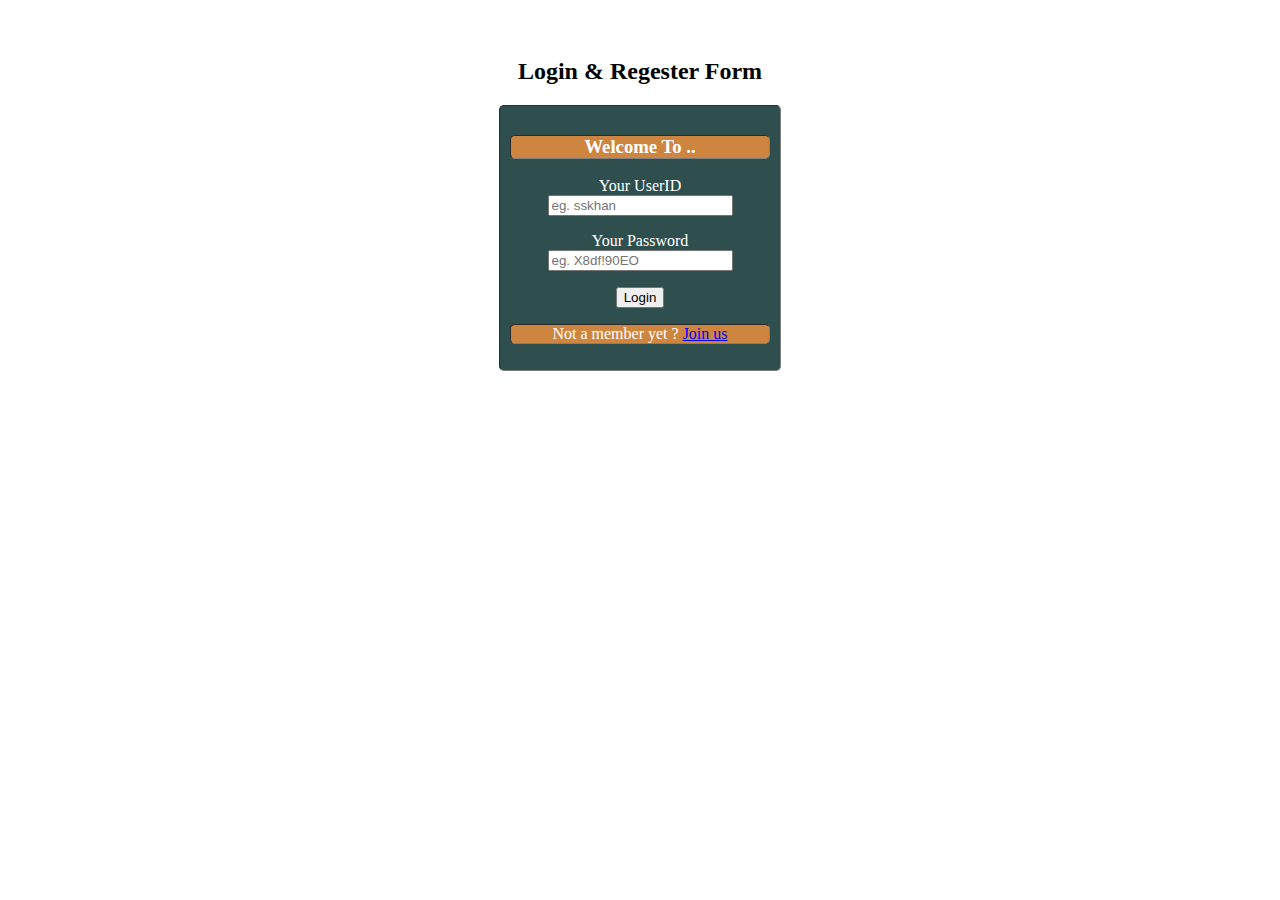
==== index.html @ 276b8335 "Adding html, js and css files for the developement." ====
<!DOCTYPE html>
<html lang="en">
   <head>
      <meta charset="utf-8">
      <title>Log In  || Regester</title>
      <link rel="stylesheet" type="text/css" href="css/indexPage.css">
      <script src="jss/sample-registration-form-validation.js"></script>
   </head>
   <body>
      <center>
         <form name="LoginForm"  action="multiselect.html" method="post" target="_self">
            <h2>Login & Regester Form</h2>
            <div id="logInPanel">
               <h3>Welcome To ..</h3>
               <p> 
                  <label class="uname">Your UserID</label>
                  <input id="username" name="username" required="required" type="text" placeholder="eg. sskhan"/>
               </p>
               <p> 
                  <label class="youpasswd">Your Password</label>
                  <input id="password" name="password" required="required" type="password" placeholder="eg. X8df!90EO" /> 
               </p>
               <p> 
                  <input type="submit" value="Login" name="submit" onclick="return ValidateLogin(LoginForm);">
               </p>
               <p class="reg_link">
                  Not a member yet ?
                  <a href="register.html">Join us</a>
               </p>
            </div>
         </form>
      </center>
   </body>
</html>
---- css/indexPage.css ----
body {
    padding: 30px;
}
#header {
    float: center;
    color: white;
    padding: 1px;
}
#logInPanel {
    padding: 10px;
    width: 260px;
    background-color: hsl();
    border: 1px solid gray;
    border-radius: 5px;
    border-style: inset;
    background-color: darkslategrey;
}
.to_register {
    color: red;
}
.uname,
.youpasswd,
.reg_link {
    color: white;
}
h3,
.reg_link {
    background-color: peru;
    color: white;
    border: 1px solid gray;
    border-radius: 5px;
    border-style: inset;
}
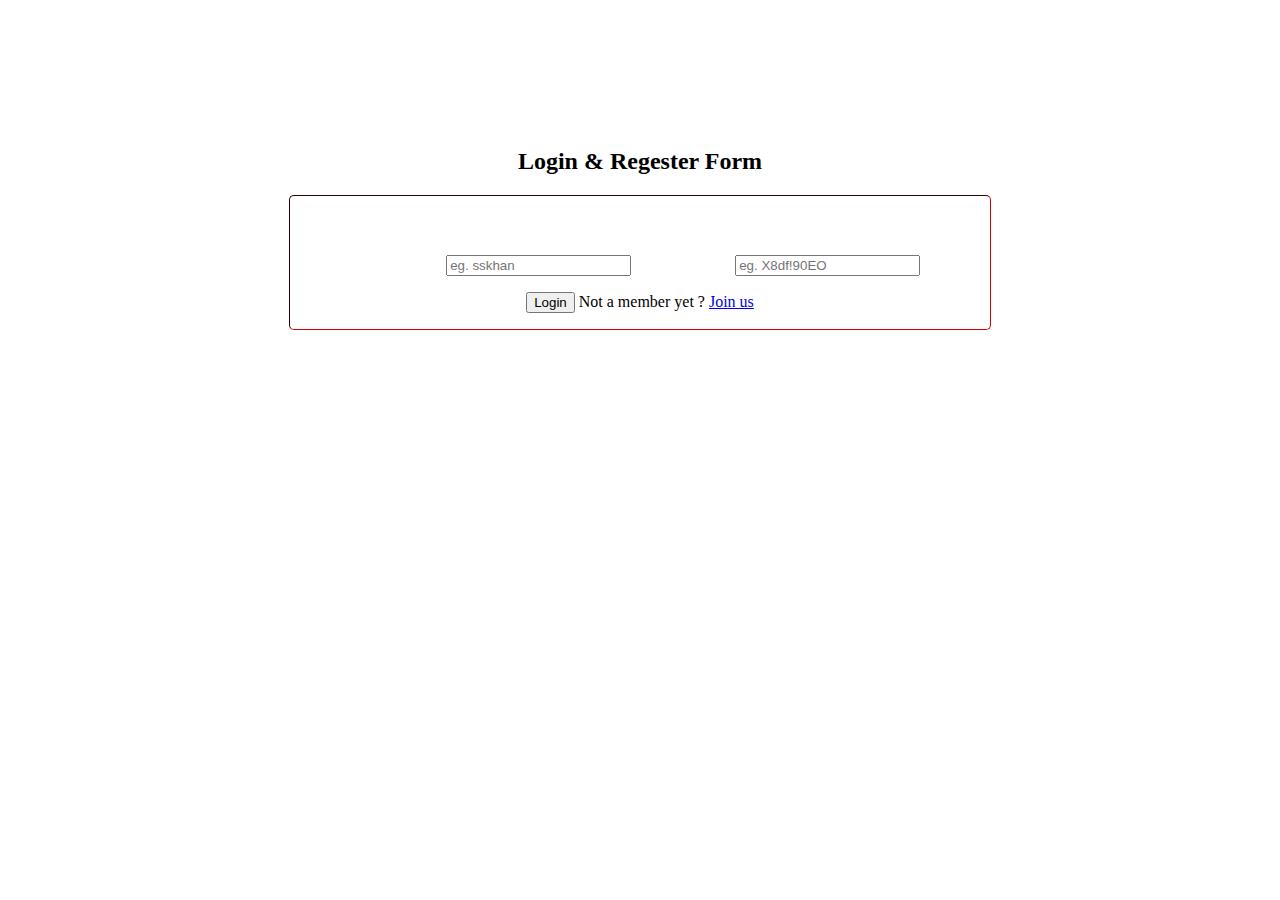
==== commit a6a518c7: "Modified the background" ====
--- a/index.html
+++ b/index.html
@@ -15,17 +15,12 @@
                <p> 
                   <label class="uname">Your UserID</label>
                   <input id="username" name="username" required="required" type="text" placeholder="eg. sskhan"/>
-               </p>
-               <p> 
                   <label class="youpasswd">Your Password</label>
                   <input id="password" name="password" required="required" type="password" placeholder="eg. X8df!90EO" /> 
                </p>
                <p> 
                   <input type="submit" value="Login" name="submit" onclick="return ValidateLogin(LoginForm);">
-               </p>
-               <p class="reg_link">
-                  Not a member yet ?
-                  <a href="register.html">Join us</a>
+                  <span> Not a member yet ? <a href="register.html">Join us</a> </span>
                </p>
             </div>
          </form>
--- a/css/indexPage.css
+++ b/css/indexPage.css
@@ -1,5 +1,6 @@
 body {
-    padding: 30px;
+    padding: 120px;
+    background-image: url("/vanand/MyPIPassessments/image/wood.jpg");
 }
 #header {
     float: center;
@@ -7,27 +8,26 @@
     padding: 1px;
 }
 #logInPanel {
-    padding: 10px;
-    width: 260px;
-    background-color: hsl();
-    border: 1px solid gray;
+    /*padding: 10px;*/
+    width: 700px;
+    /*background-color: hsl();*/
+    border: 1px solid maroon;
     border-radius: 5px;
     border-style: inset;
-    background-color: darkslategrey;
+    /*background-color: darkslategrey;*/
 }
-.to_register {
-    color: red;
-}
+
 .uname,
 .youpasswd,
-.reg_link {
+.reg_link,
+.regName{
     color: white;
 }
 h3,
 .reg_link {
-    background-color: peru;
+    /*background-color: peru;*/
     color: white;
-    border: 1px solid gray;
-    border-radius: 5px;
-    border-style: inset;
+    /*border: 1px solid gray;*/
+    /*border-radius: 5px;*/
+    /*border-style: inset;*/
 }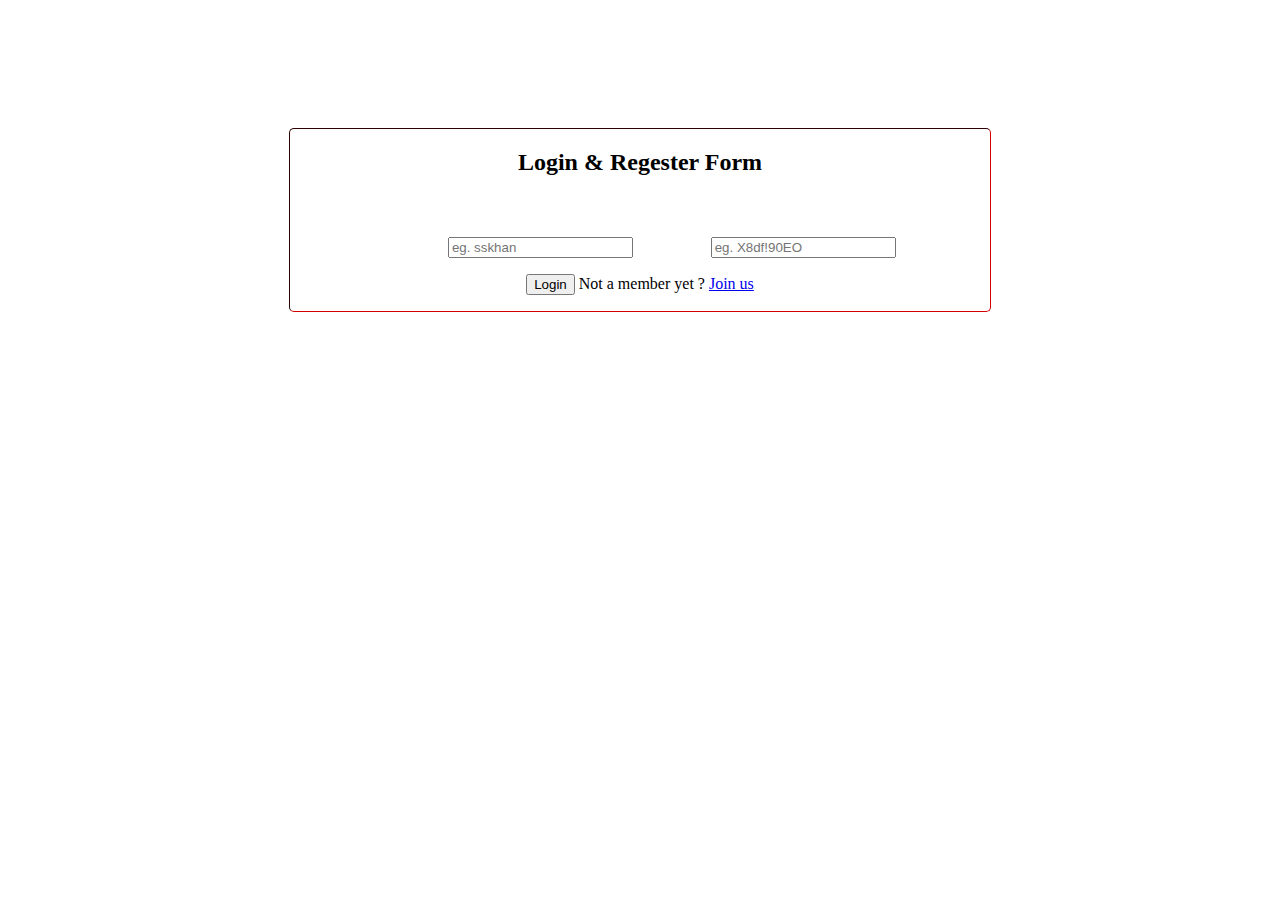
==== commit acdc94df: "modified" ====
--- a/index.html
+++ b/index.html
@@ -6,24 +6,218 @@
       <link rel="stylesheet" type="text/css" href="css/indexPage.css">
       <script src="jss/sample-registration-form-validation.js"></script>
    </head>
-   <body>
+   <body onload="setCountries();">
       <center>
-         <form name="LoginForm"  action="multiselect.html" method="post" target="_self">
+        
+        <div id="logInPanel" style="display:block">
+         <form name="LoginForm" method="post" target="_self">
             <h2>Login & Regester Form</h2>
-            <div id="logInPanel">
-               <h3>Welcome To ..</h3>
+             <h3>Welcome To ..</h3>
                <p> 
-                  <label class="uname">Your UserID</label>
-                  <input id="username" name="username" required="required" type="text" placeholder="eg. sskhan"/>
-                  <label class="youpasswd">Your Password</label>
-                  <input id="password" name="password" required="required" type="password" placeholder="eg. X8df!90EO" /> 
+                  <input type="hidden" name="usr" id="usr" value="">
+                  <input type="hidden" name="psw" id="psw" value="">
+
+                  <label class="uname">User ID :</label>
+                  <input id="username" name="username" required="required" value='' type="text" placeholder="eg. sskhan"/>
+                  <label class="youpasswd">Password :</label>
+                  <input id="password" name="password" required="required" value='' type="password" placeholder="eg. X8df!90EO" /> 
                </p>
                <p> 
-                  <input type="submit" value="Login" name="submit" onclick="return ValidateLogin(LoginForm);">
-                  <span> Not a member yet ? <a href="register.html">Join us</a> </span>
+                  <input type="button" value="Login" name="login" onclick="return ValidateLogin(LoginForm);">
+                  <span> Not a member yet ? <a href="javascript:void(0);" onclick="showRegForm()">Join us</a> </span>
                </p>
-            </div>
-         </form>
+          </form>
+        </div>
+
+        <div id="uname" style="display:none">
+              <form name="RegistrationForm" method="post" target="_self">
+                <input type="hidden" name="user_det" id="user_det" value="">
+                <div>
+                  <h2>Regester Form</h2>
+                  <table>
+                      <tr>
+                          <td><label class="label-mandatory">First Name : </label></td>
+                          <td><input type="text" name="firstname" size="30" value="" required></td>
+                      </tr>
+                      <tr>
+                          <td><label>Last Name : </label></td>
+                          <td><input type="text" name="lastname" size="30"></td>
+                      </tr>
+                      <tr>
+                          <td><label class="label-mandatory">DOB : </label></td>
+                          <td><input type="text" name="dob" size="30" required></td>
+                      </tr>
+                      <tr>
+                          <td><label class="label-mandatory" name="Gender" id="gender">Gender :</label></td>
+                          <td><input type="radio" name="Gender" value="Male"><span>Male</span>
+                              <input type="radio" name="Gender" value="Female"><span>Female</span>
+                          </td>
+                      </tr>
+                      <tr>
+                          <td><label class="label-mandatory">User id :</label></li>
+                          </td>
+                          <td><input type="text" name="userid" size="30" min="8" max="24" required title="User ID must be Alpha Numerics."></td>
+                      </tr>
+                      <tr>
+                          <td><label class="label-mandatory">Password :</label></td>
+                          <td><input type="password" name="passid" size="30" min="8" max="24" required></td>
+                      </tr>
+                      <tr>
+                          <td><label class="label-mandatory">Confirm psw :</label></td>
+                          <td><input type="password" name="confpassid" size="30" required></td>
+                      </tr>
+                      <tr>
+                          <td><label class="label-mandatory">Country :</label></td>
+                          <td>
+                              <select name="country" id="countySel" size="1">
+                             <option value="">Select Country</option>
+                          </select>
+                          </td>
+                          <tr>
+                              <td><label class="label-mandatory">State :</label></td>
+                              <td>
+                                  <select name="state" id="stateSel" size="1">
+                             <option value="">Please select state</option>
+                          </select>
+                              </td>
+                          </tr>
+                  </table>
+              </div>
+              <div id="regSub">
+                 <br><input type="button" name="register" value="Submit" onclick="formValidation(RegistrationForm)">
+              </div>
+            </form>
+          </div>
+
+          <div id="multiSelect" style="display:none">
+            <form name='multiSel' id="multiSel" method="post" target="_self">
+
+            <h4>Welcome To ...</h4>
+            <div name="hob" id="selHob">
+                <h5>What are your hobbies..?</h5>
+                <table>
+                    <tr>
+                        <td><input type="checkbox" name="hobbies" value="Games">Games</br>
+                        </td>
+                        <td><input type="checkbox" name="hobbies" value="Swimming">Swimming</br>
+                        </td>
+                        <td><input type="checkbox" name="hobbies" value="Walking">Walking</br>
+                        </td>
+                        <td><input type="checkbox" name="hobbies" value="Singing">Singing</br>
+                        </td>
+                    </tr>
+                    <tr>
+                        <td><input type="checkbox" name="hobbies" value="Painting">Painting</br>
+                        </td>
+                        <td><input type="checkbox" name="hobbies" value="Dancing">Dancing</br>
+                        </td>
+                        <td><input type="checkbox" name="hobbies" value="Reading">Reading</br>
+                        </td>
+                        <td><input type="checkbox" name="hobbies" value="Teaching">Teaching</br>
+                        </td>
+                    </tr>
+                    <tr>
+                        <td><input type="checkbox" name="hobbies" value="Sleeping">Sleeping</br>
+                        </td>
+                    </tr>
+                </table>
+                </br>
+            </div>
+
+            <div name="spot"  id="selHob">
+                <h5>What are your favourite spot..?</h5>
+                <table>
+                    <tr>
+                        <td><input type="checkbox" name="favspot" value="Hill Stations">Hill Stations</br>
+                        </td>
+                        <td><input type="checkbox" name="favspot" value="Seashore">Seashore</br>
+                        </td>
+                        <td><input type="checkbox" name="favspot" value="Forest">Forest</br>
+                        </td>
+                        <td><input type="checkbox" name="favspot" value="Deserts">Deserts</br>
+                        </td>
+                    </tr>
+                </table>
+            </div>
+
+            <div name="toung" id="selHob">
+                <h5>Which is your Mother tongue ..?</h5>
+                <input type="radio" name="language" value="Kannada"><span>Kannada</span>
+                <input type="radio" name="language" value="Hindi"><span>Hindi</span>
+                <input type="radio" name="language" value="Marathi"><span>Marathi</span>
+                <input type="radio" name="language" value="Telagu"><span>Telagu</span>
+            </div>
+            <div name="uAbout" id="selHob">
+                <h5>Write something about yourself..</h5>
+                <textarea rows="3" name="aboutUser" cols="50"></textarea></br>
+                </br>
+            </div>
+            <div id="selHob">
+                <input type="button" name="multi" value="Submit" onclick="return multiSelectValidation(multiSel);">
+            </div>
+        </form>
+      </div>
+
+      <div name="mbrDet" id="mbrDet" style="display:none">
+        <form name="mbrForm">
+        <div id="usrDetails">
+          <table width=100%>
+            <tr>
+                <td><label> Firt Name : </label></td>
+                <td><input id="fname" name="fname"  readonly "></td>
+                <td><label>Last Name : </label></td>
+                <td><input id="lname" name="lname"  readonly "></td>
+            </tr>
+           <tr>
+                <td><label>Date of Birth :&nbsp;&nbsp;</label></td>
+                <td><input id="dob" name="dob" type="date" readonly "></td>
+                <td><label>Gender :</label></td>
+                <td><input id="gender" name="gender" readonly "></td>
+            <tr>
+            </tr>
+                <td><label> User ID :</label></td>
+                <td><input id="userid" name="userid"  readonly "></td>
+                <td><label>    Country :</label></td>
+                <td><input id="country" name="country" readonly "></td>
+            </tr>
+            <tr>
+                <td><label> State :</label></td>
+                <td><input id="state" name="state" readonly "></td>                                
+            </tr>
+          </table>
+        </div>
+
+        <div id="usrHobbies">
+            <!-- <h5> Your Hobbies are ..</h5> -->
+            <span>Your Hobbies are ..</span>
+            <table id="myTable" style="height: 63px;" border="1" width="135">
+                <tbody>
+                    <tr>
+                        <td>&nbsp;</td>
+                        <td>&nbsp;</td>
+                        <td>&nbsp;</td>
+                    </tr>
+                    <tr>
+                        <td>&nbsp;</td>
+                        <td>&nbsp;</td>
+                        <td>&nbsp;</td>
+                    </tr>
+                    <tr>
+                        <td>&nbsp;</td>
+                        <td>&nbsp;</td>
+                        <td>&nbsp;</td>
+                    </tr>
+                </tbody>
+            </table>
+        </div>
+        <div id="aboutU">
+            <img src="/vanand/MyPIPassessments/image/aboutU.png"  alt="about YOU"/>
+            <textarea cols="90" name="aboutI" readonly="readonly" rows="2"></textarea>
+        </div>
+    </form>
+      </div>
+
+
       </center>
    </body>
 </html>--- a/css/indexPage.css
+++ b/css/indexPage.css
@@ -30,4 +30,17 @@
     /*border: 1px solid gray;*/
     /*border-radius: 5px;*/
     /*border-style: inset;*/
+}
+#usrDetails, #usrHobbies, #aboutU {
+   /*background-color: darkslategrey;*/
+    border: 1px solid maroon;
+    border-radius: 5px;
+    border-style: inset;
+    width: 650px;
+    padding: 10px;
+}
+
+img{
+    width: 150px;
+    height: 50px;
 }